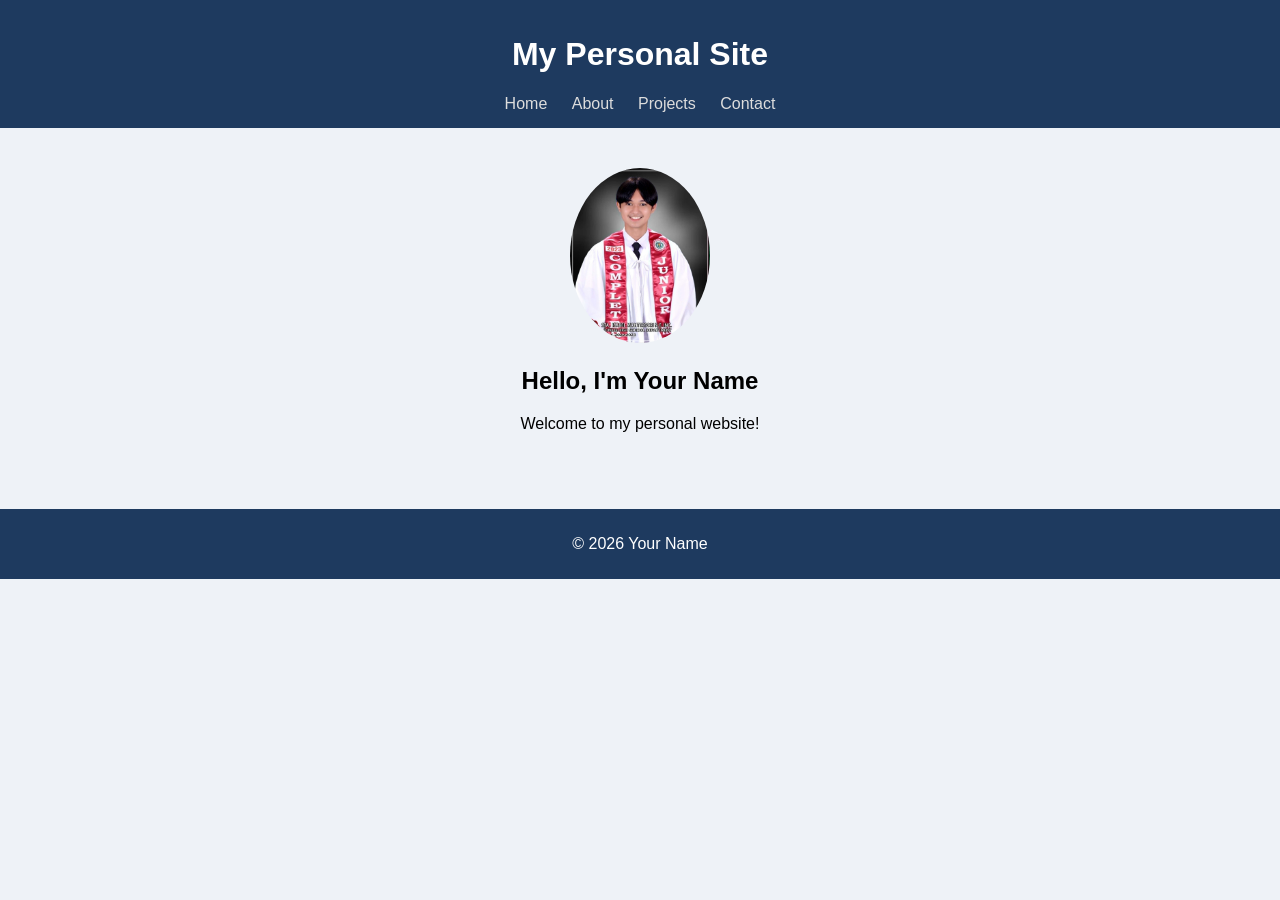
==== index.html @ 2ac3891d "Add files via upload" ====
<!DOCTYPE html>
<html lang="en">
<head>
    <title>Home</title>
    <link rel="stylesheet" href="style.css">
</head>
<body>

<header>
    <h1>My Personal Site</h1>
    <nav>
        <a href="index.html">Home</a>
        <a href="about.html">About</a>
        <a href="projects.html">Projects</a>
        <a href="contact.html">Contact</a>
    </nav>
</header>

<section class="hero">
    <img src="profile.jpg" alt="Profile">
    <h2>Hello, I'm Your Name</h2>
    <p>Welcome to my personal website!</p>
</section>

<footer>
    <p>© 2026 Your Name</p>
</footer>

</body>
</html>
---- style.css ----
body {
    font-family: Verdana, sans-serif;
    margin: 0;
    background: #eef2f7;
}

/* Header */
header {
    background: #1e3a5f;
    color: white;
    padding: 15px;
    text-align: center;
}

nav a {
    margin: 0 10px;
    color: #ddd;
    text-decoration: none;
}

nav a:hover {
    color: #fff;
}

/* Hero Section */
.hero {
    text-align: center;
    padding: 40px;
}

.hero img {
    width: 140px;
    border-radius: 50%;
}

/* Cards */
.card {
    background: white;
    margin: 20px auto;
    padding: 20px;
    width: 80%;
    border-radius: 10px;
    box-shadow: 0 4px 8px rgba(0,0,0,0.1);
}

/* Projects */
.projects {
    display: flex;
    flex-wrap: wrap;
    justify-content: center;
}

/* Form */
form input, form textarea {
    width: 100%;
    padding: 10px;
    margin: 8px 0;
}

button {
    padding: 10px;
    background: #1e3a5f;
    color: white;
    border: none;
}

button:hover {
    background: #16324a;
}

/* Footer */
footer {
    text-align: center;
    padding: 10px;
    background: #1e3a5f;
    color: white;
    margin-top: 20px;
}
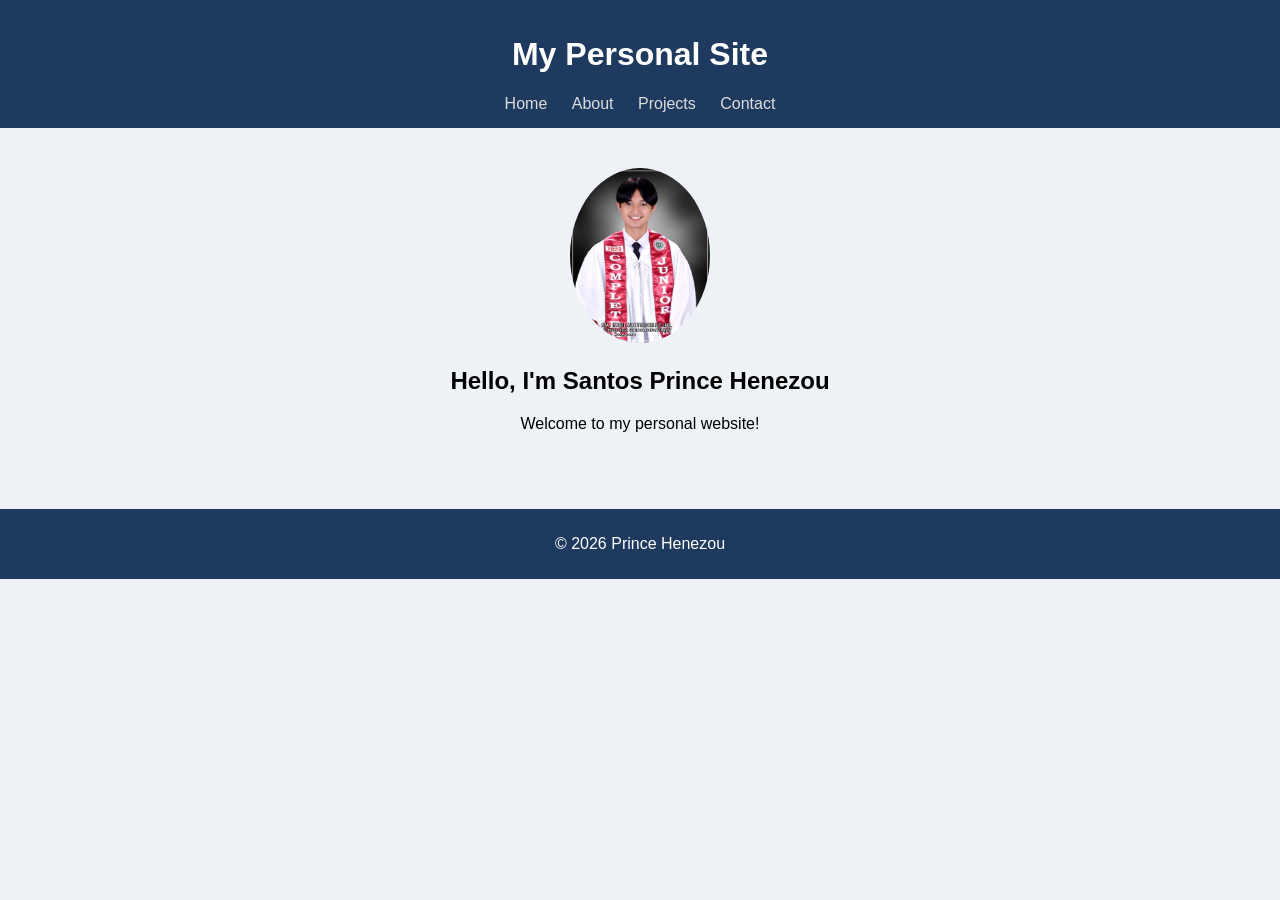
==== commit 0c8ea8b7: "Add files via upload" ====
--- a/index.html
+++ b/index.html
@@ -18,12 +18,12 @@
 
 <section class="hero">
     <img src="profile.jpg" alt="Profile">
-    <h2>Hello, I'm Your Name</h2>
+    <h2>Hello, I'm Santos Prince Henezou</h2>
     <p>Welcome to my personal website!</p>
 </section>
 
 <footer>
-    <p>© 2026 Your Name</p>
+    <p>© 2026 Prince Henezou</p>
 </footer>
 
 </body>
